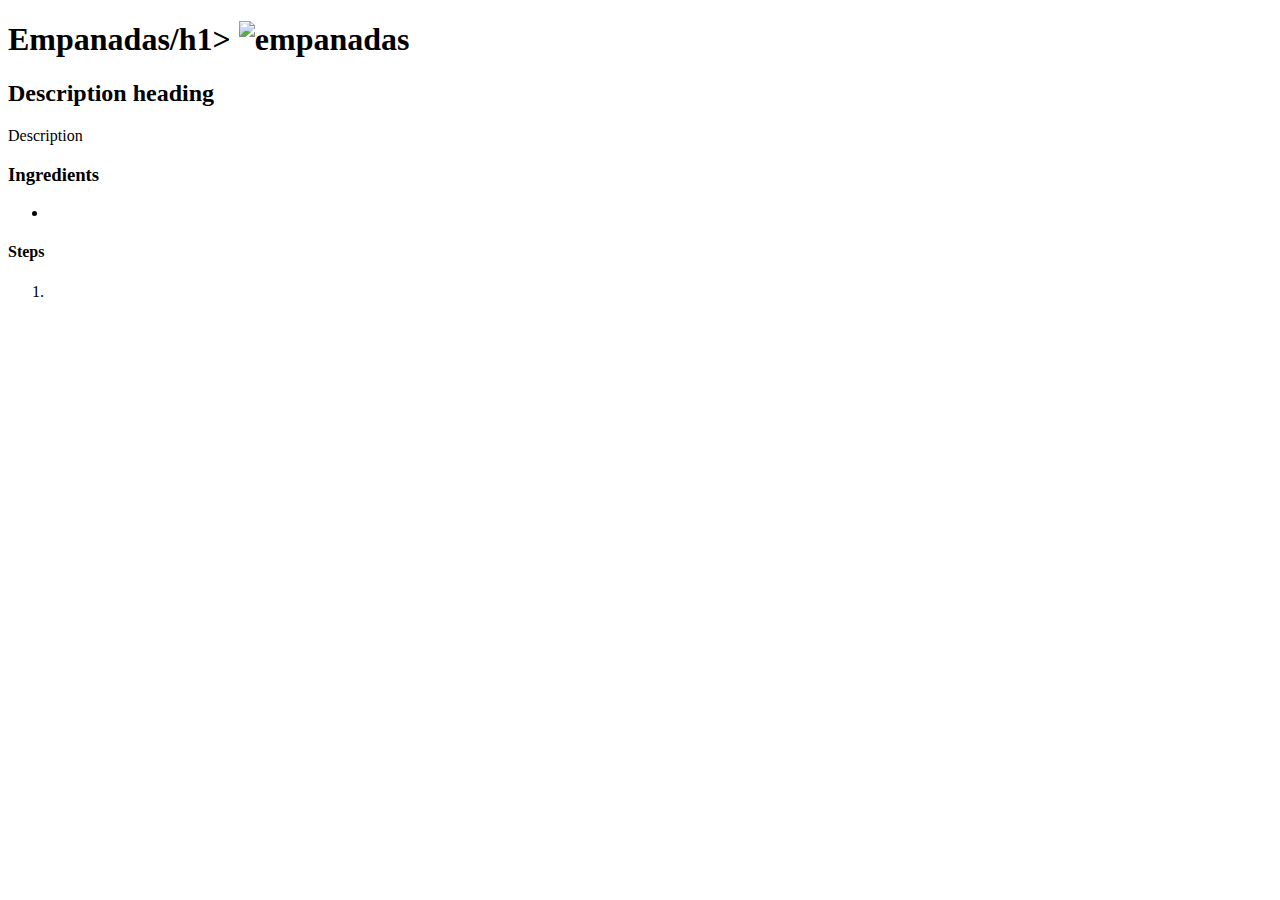
==== recipes/empanadas.html @ 5131454f "amin structure" ====
<!DOCTYPE html>
<html lang="en">
<head>
    <meta charset="UTF-8">
    <meta http-equiv="X-UA-Compatible" content="IE=edge">
    <meta name="viewport" content="width=device-width, initial-scale=1.0">
    <title>Document</title>
</head>
<body>
    <h1>Empanadas/h1>
    <img src="https://scm-assets.constant.co/scm/unilever/2bb5223be0548fcc55c230aa5f951219/6e483ef7-91e6-442a-8cf8-6cbbb35ddc2b.png" alt="empanadas"/>
    <h2>Description heading</h2>
    <p>Description</p>
    <h3>Ingredients</h3>
    <ul>
        <li></li>
    </ul>
    <h4>Steps</h4>
    <ol>
        <li></li>
    </ol>
</body>
</html>
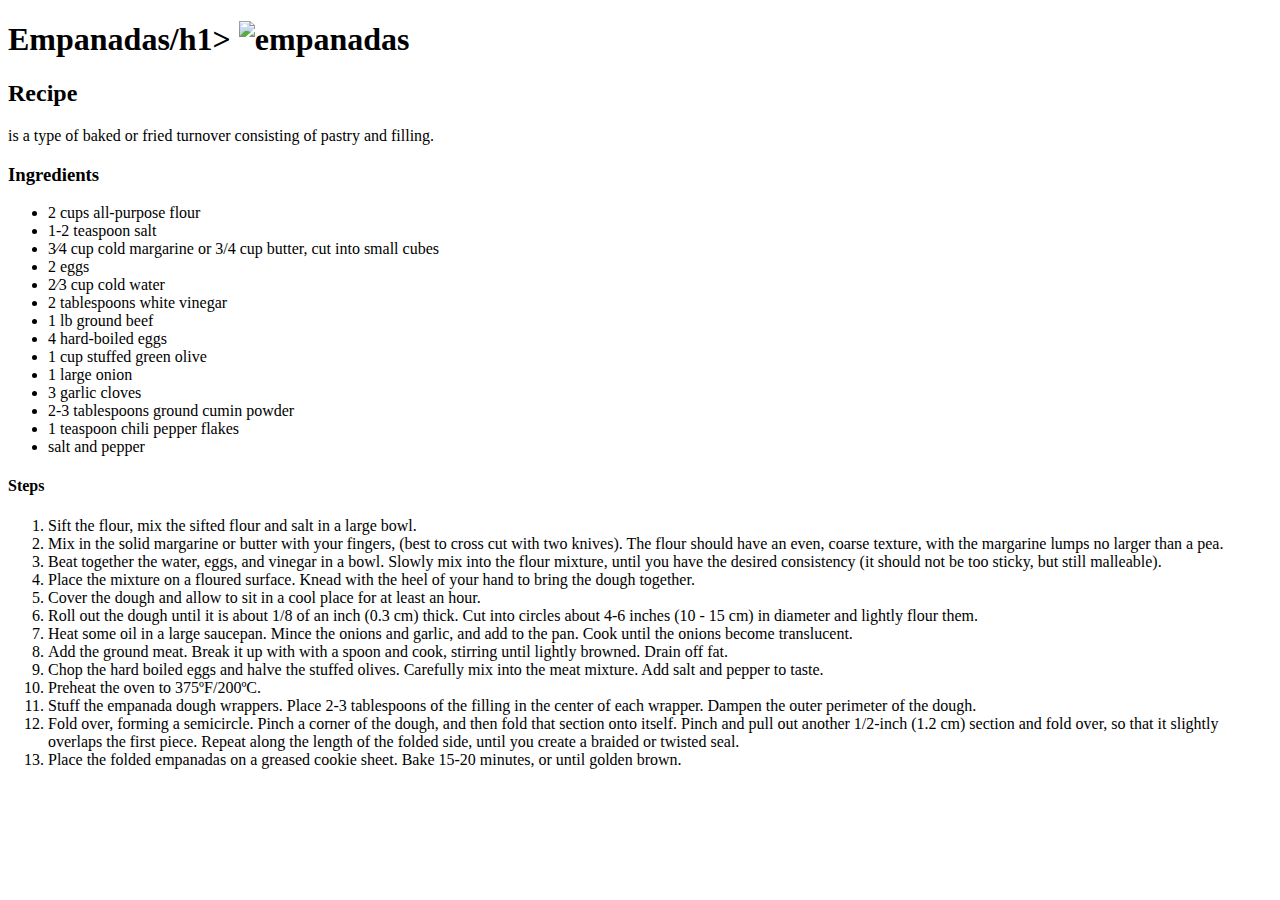
==== commit 199f6bbc: "entered content" ====
--- a/recipes/empanadas.html
+++ b/recipes/empanadas.html
@@ -4,20 +4,45 @@
     <meta charset="UTF-8">
     <meta http-equiv="X-UA-Compatible" content="IE=edge">
     <meta name="viewport" content="width=device-width, initial-scale=1.0">
-    <title>Document</title>
+    <title>Empanadas Recipe</title>
 </head>
 <body>
     <h1>Empanadas/h1>
     <img src="https://scm-assets.constant.co/scm/unilever/2bb5223be0548fcc55c230aa5f951219/6e483ef7-91e6-442a-8cf8-6cbbb35ddc2b.png" alt="empanadas"/>
-    <h2>Description heading</h2>
-    <p>Description</p>
+    <h2>Recipe</h2>
+    <p>is a type of baked or fried turnover consisting of pastry and filling.</p>
     <h3>Ingredients</h3>
     <ul>
-        <li></li>
+        <li>2 cups all-purpose flour</li>
+        <li>1-2 teaspoon salt</li>
+        <li>3⁄4 cup cold margarine or 3/4 cup butter, cut into small cubes</li>
+        <li>2 eggs</li>
+        <li>2⁄3 cup cold water</li>
+        <li>2 tablespoons white vinegar</li>
+        <li>1 lb ground beef </li>
+        <li>4 hard-boiled eggs</li>
+        <li>1 cup stuffed green olive</li>
+        <li>1 large onion</li>
+        <li>3 garlic cloves</li>
+        <li>2-3 tablespoons ground cumin powder</li>
+        <li>1 teaspoon chili pepper flakes</li>
+        <li>salt and pepper</li>
     </ul>
     <h4>Steps</h4>
     <ol>
-        <li></li>
+        <li>Sift the flour, mix the sifted flour and salt in a large bowl.</li>
+        <li>Mix in the solid margarine or butter with your fingers, (best to cross cut with two knives). The flour should have an even, coarse texture, with the margarine lumps no larger than a pea.</li>
+        <li>Beat together the water, eggs, and vinegar in a bowl. Slowly mix into the flour mixture, until you have the desired consistency (it should not be too sticky, but still malleable).</li>
+        <li>Place the mixture on a floured surface. Knead with the heel of your hand to bring the dough together.</li>
+        <li>Cover the dough and allow to sit in a cool place for at least an hour.</li>
+        <li>Roll out the dough until it is about 1/8 of an inch (0.3 cm) thick. Cut into circles about 4-6 inches (10 - 15 cm) in diameter and lightly flour them.</li>
+        <li>Heat some oil in a large saucepan. Mince the onions and garlic, and add to the pan. Cook until the onions become translucent.</li>
+        <li>Add the ground meat. Break it up with with a spoon and cook, stirring until lightly browned. Drain off fat.</li>
+        <li>Chop the hard boiled eggs and halve the stuffed olives. Carefully mix into the meat mixture. Add salt and pepper to taste.</li>
+        <li>Preheat the oven to 375ºF/200ºC.</li>
+        <li>Stuff the empanada dough wrappers. Place 2-3 tablespoons of the filling in the center of each wrapper. Dampen the outer perimeter of the dough.</li>
+        <li>Fold over, forming a semicircle. Pinch a corner of the dough, and then fold that section onto itself. Pinch and pull out another 1/2-inch (1.2 cm) section and fold over, so that it slightly overlaps the first piece. Repeat along the length of the folded side, until you create a braided or twisted seal.</li>
+        <li>Place the folded empanadas on a greased cookie sheet. Bake 15-20 minutes, or until golden brown.</li>
     </ol>
 </body>
 </html>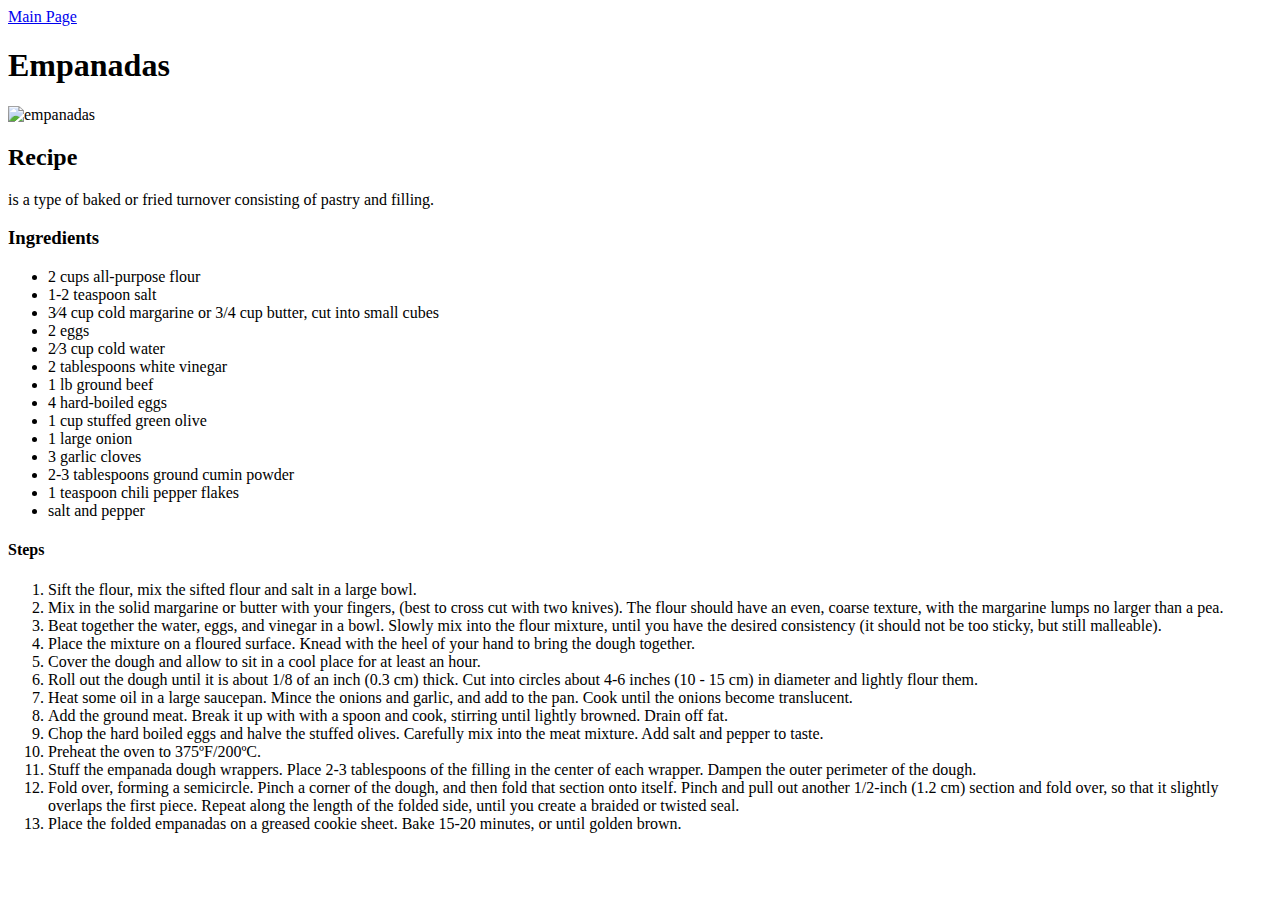
==== commit e758a8b7: "spelling corrections" ====
--- a/recipes/empanadas.html
+++ b/recipes/empanadas.html
@@ -7,7 +7,8 @@
     <title>Empanadas Recipe</title>
 </head>
 <body>
-    <h1>Empanadas/h1>
+    <a href="../index.html">Main Page</a>
+    <h1>Empanadas</h1>
     <img src="https://scm-assets.constant.co/scm/unilever/2bb5223be0548fcc55c230aa5f951219/6e483ef7-91e6-442a-8cf8-6cbbb35ddc2b.png" alt="empanadas"/>
     <h2>Recipe</h2>
     <p>is a type of baked or fried turnover consisting of pastry and filling.</p>
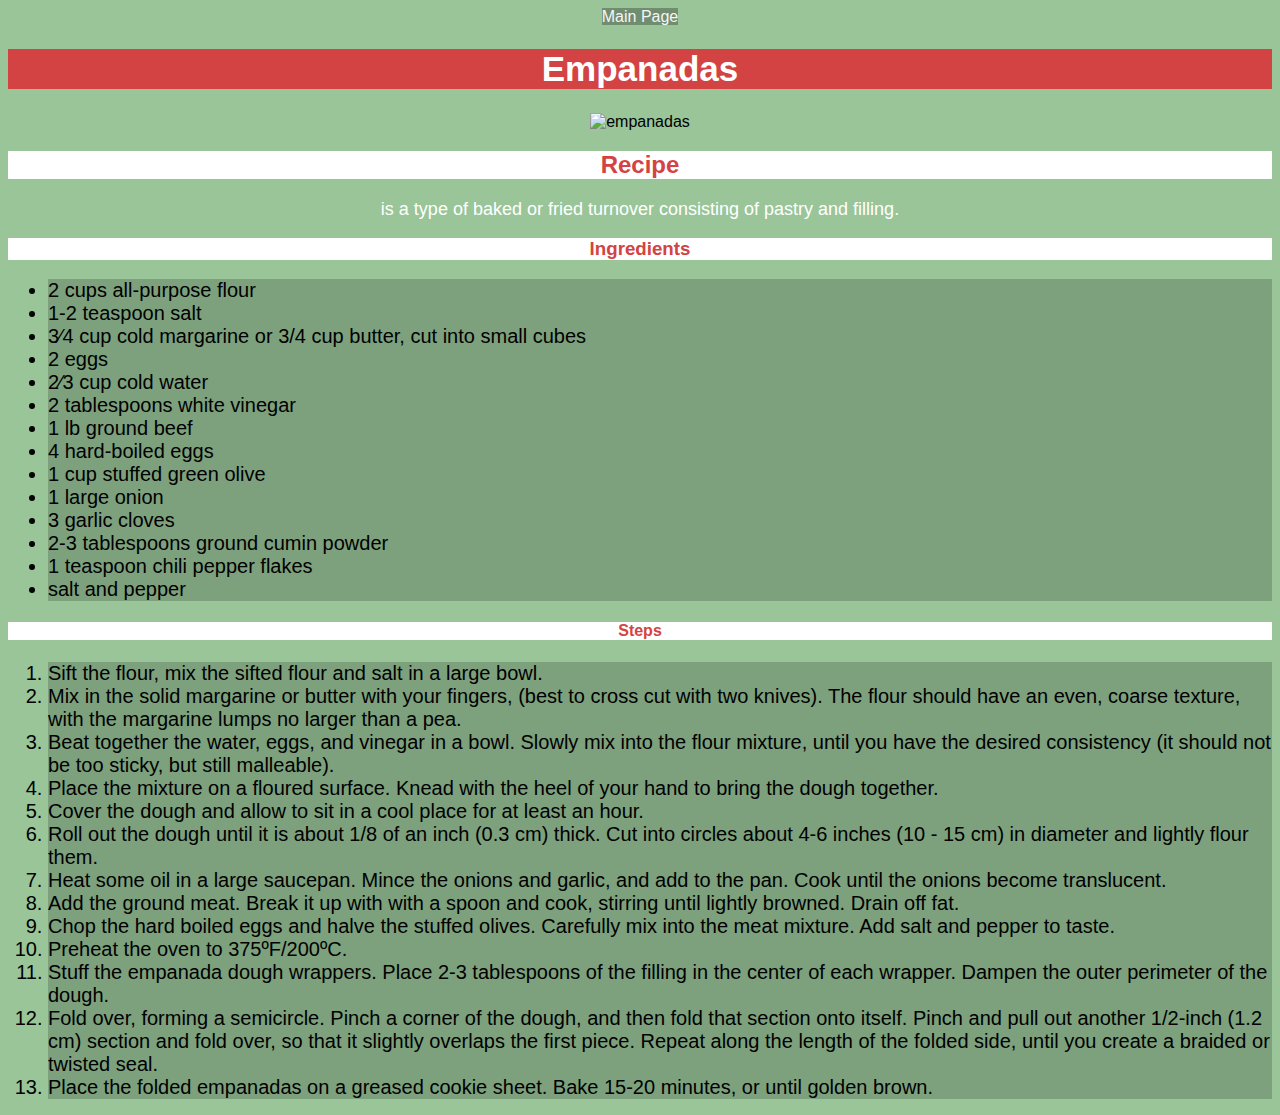
==== commit fb8cfd70: "css practice" ====
--- a/recipes/empanadas.html
+++ b/recipes/empanadas.html
@@ -5,6 +5,7 @@
     <meta http-equiv="X-UA-Compatible" content="IE=edge">
     <meta name="viewport" content="width=device-width, initial-scale=1.0">
     <title>Empanadas Recipe</title>
+    <link href="../styles.css" rel="stylesheet"/>
 </head>
 <body>
     <a href="../index.html">Main Page</a>
--- a/styles.css
+++ b/styles.css
@@ -0,0 +1,54 @@
+html{
+    background:rgb(153, 197, 153);
+    font-family:Arial;
+}
+
+body{
+    text-align:center;
+}
+
+ul .index{
+    list-style:none;
+    text-align:center;
+}
+
+ul{
+    text-align: start;
+}
+
+ol{
+    text-align:start;
+}
+
+h1{
+    font-size:35px;
+    color:#ffffff;
+    background:#d34343;
+}
+
+a{
+    text-decoration:none;
+    color:whitesmoke;
+    background-color:rgb(112, 141, 112);
+}
+
+li{
+    font-size:20px;
+    background-color:rgb(125, 161, 125);
+}
+
+img{
+    width:600px;
+    height:auto;
+    max-height:400px;
+}
+
+h2, h3, h4{
+    color:#d34343;
+    background-color: #ffffff;
+} 
+
+p{
+    color:white;
+    font-size:large;
+}